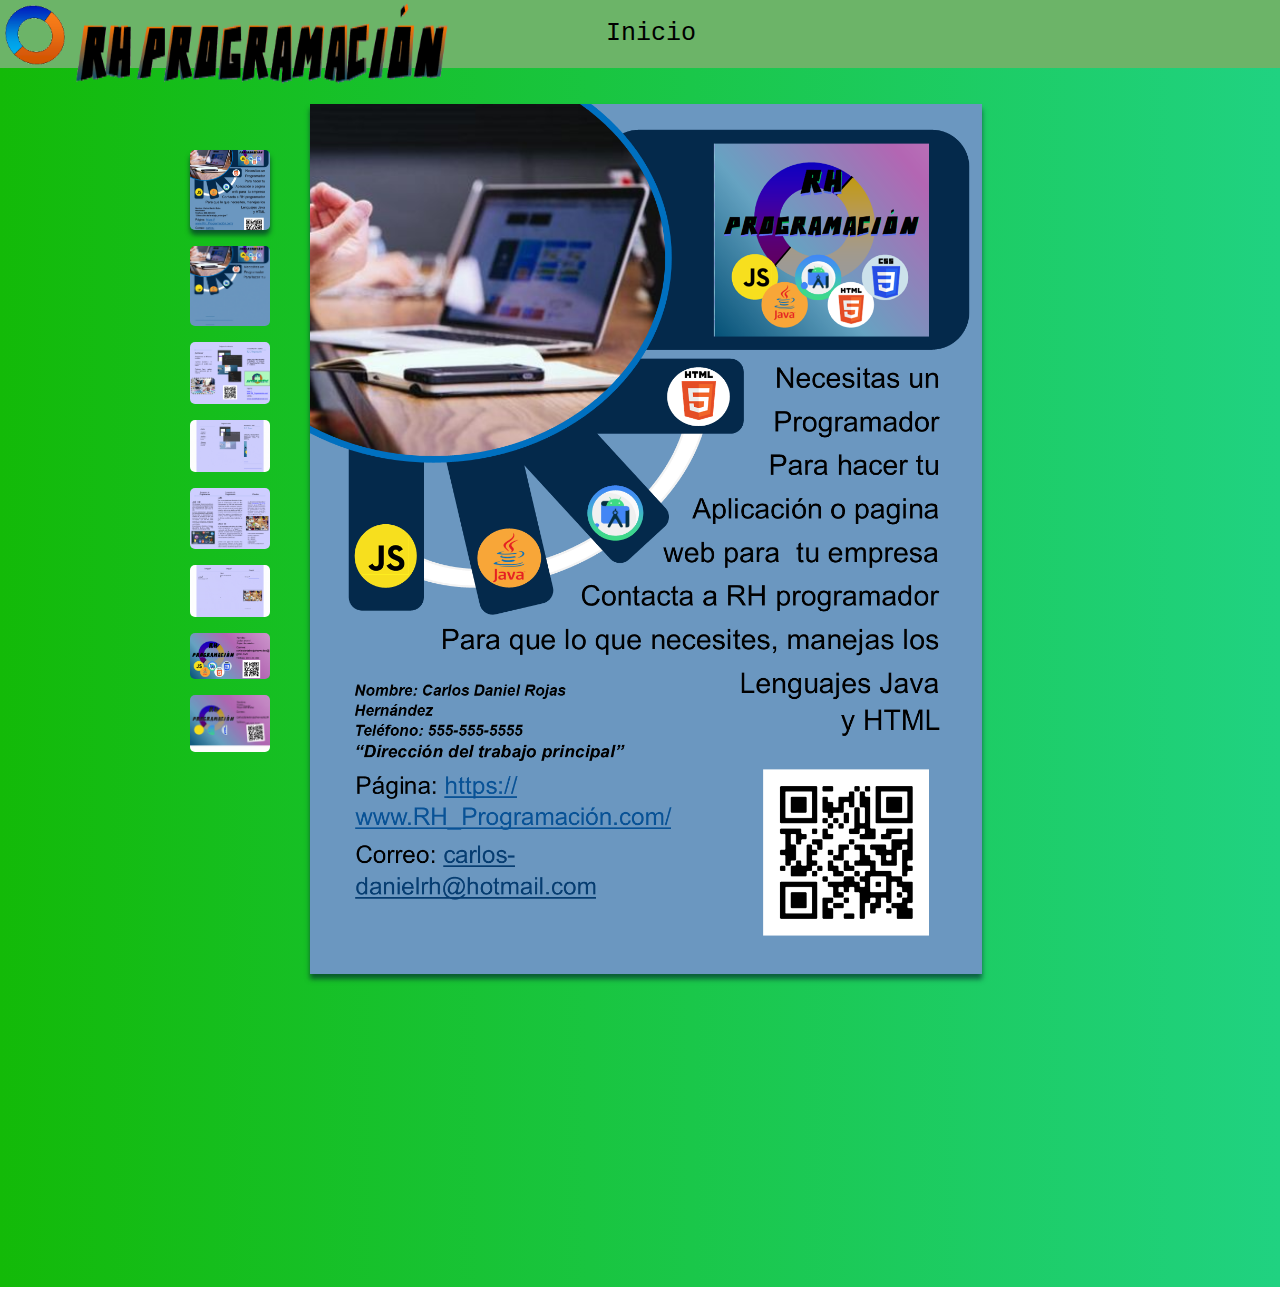
==== Publicidad.html @ 965bf071 "paginavf" ====
<!DOCTYPE html>
<html lang="en">
<head>
    <meta charset="UTF-8">
    <meta http-equiv="X-UA-Compatible" content="IE=edge">
    <meta name="viewport" content="width=device-width, initial-scale=1.0">
    <title>Publicidad</title>
    <link rel="stylesheet" href="Publicidad.css">
</head>
<body>
    <header>
        <img src="RH imagenes/diseño-logo.png" alt="" class="logo">
        <img src="RH imagenes/RHLOGOV2.png" alt="" class="logo-letras">

        <div class="container-header">
            <div class="opciones">
                <ul>
                    <li class="lip"><a href="RH.html" class="ap">Inicio</a></li>
                </ul>

                </div>
        </div>
    </header>

    <main>
        <div class="conteiner">
            <div class="img_conteiner">
                <img class="main_img" src="publicidad/cartel.png" alt="">
        </div>

        <div class="thumbnail_container">
            <img class="thumbnail  active" src="publicidad/cartel.png" id="F1" alt="">
            <img class="thumbnail" src="publicidad/CARTELGIF.gif" alt="">
            <img class="thumbnail" src="publicidad/FOLLETOv1.png" alt="">
            <img class="thumbnail" src="publicidad/Diseño sin título (1).gif" alt="">
            <img class="thumbnail" src="publicidad/FOLLETOv1-2.png" alt="">
            <img class="thumbnail" src="publicidad/Diseño sin título (2).gif" alt="">
            <img class="thumbnail" src="publicidad/TARJETA.png" alt="">
            <img class="thumbnail" src="publicidad/TARJETA.gif" alt="">
    
            </div>
            <script src="RHaplica.js"></script>
    
        </div>
        </main>
        <script src="RHaplica.js"></script>
        <br><br><br><br><br><br><br><br><br><br><br><br><br><br><br><br>
</body>
</html>
---- Publicidad.css ----
body{
    margin: 0;
    padding: 0;
    height: 100vh;
    background: -webkit-linear-gradient(right, #20D281, #13BA08  );
    font-family: 'Major Mono Display', monospace;
}

header{
    width: 100%;
    height: 68px;
    background: #6CB468;
    position: flex;
    justify-content: left;
}

header .logo {
    height: 60px;
    width: 60px;
    margin: 5px;
    animation: girarrapido 100ms 8,
    girarmedio 300ms 3,
    girarfinal 600ms 2;
}

@keyframes girarrapido {
    0%{
        transform: rotate(360deg);
    }
}

@keyframes girarmedio {
    0%{
        transform: rotate(360deg);
    }
}

@keyframes girarfinal {
    0%{
        transform: rotate(360deg);
    }
}

header .logo-letras {
    height: 10%;
    width: 30%;
    position: absolute;
    animation: aparecer 2s;
}

@keyframes aparecer {
    0%{
        transform: translateX(-200px);
        opacity: 0;
    }
    100%{
        transform: translateX(0%);
        opacity: 1;
    }
    
}

*{
    margin: 0;
    padding: 0;
    box-sizing: border-box;

}

header .opciones {
    position: absolute;
    justify-content: center;
    display: flex;
    padding-top: 1.5%;
    left: 45%;
    top: -0%;
}

header .opciones .lip{
    display: inline-block;
    padding: 0px 20px;
    list-style: none; 
}

header .opciones .lip .ap{
    font-size: 25px;
    text-decoration: none;
    padding: 10px;
    border-radius: 5px;
    color: black;
}

header .opciones .lip .ap:hover{
    box-shadow: 0px 0px 10px 10px #011d00;
    background: #011d00;
    color:  white;
    transition: all 200ms ease-out;
}

.conteiner {
    margin-top: 3%;
}

.conteiner .img_conteiner {
    margin-left: 20%;
    width: 80%;
    height: 80%;
    margin-bottom: 20px;
}


.conteiner .img_conteiner .main_img {
    width: 70%;
    height: 70%;
    box-shadow: 0 5px 5px rgb(1, 23, 46, 0.6);
    object-fit: cover;
}


.conteiner .thumbnail_container {
    margin-left: 7%;
    position: absolute;
    top: 150px;
    left: 100px;
    width: 400px;
    height: 400px;
    display: flex;
    flex-direction: column;
    justify-content: space-between;
    gap: 1em;
}

.conteiner .thumbnail_container .thumbnail {
    width: 80px;
    height: 80px;
    border-radius: 5px;
    cursor: pointer;
    object-fit: cover;
    transition: 0.3s;
}

.active {
    opacity:  1 !important;
    box-shadow: 0 5px 5px rgb(1, 23, 46, 0.6);
}

main {
    width: 100%;
    max-width: 1200px;
    margin-top: 20px;
    margin-left: 70px;

}
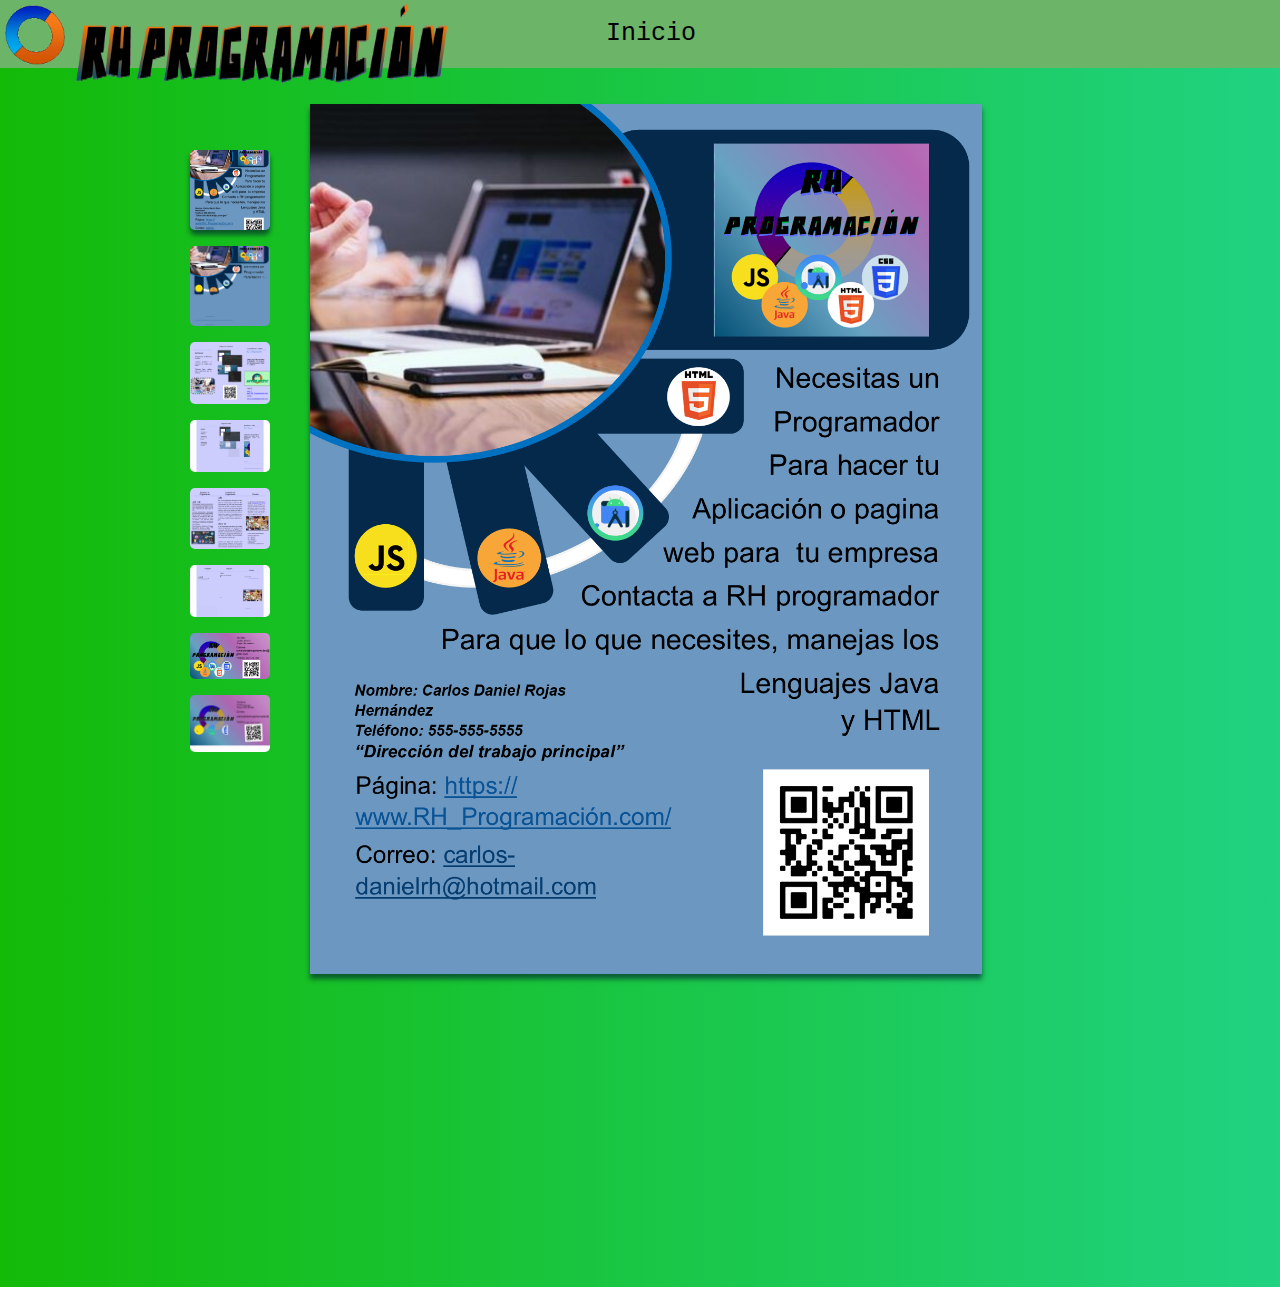
==== commit 649e84eb: "pagina" ====
--- a/Publicidad.html
+++ b/Publicidad.html
@@ -15,7 +15,7 @@
         <div class="container-header">
             <div class="opciones">
                 <ul>
-                    <li class="lip"><a href="RH.html" class="ap">Inicio</a></li>
+                    <li class="lip"><a href="index.html" class="ap">Inicio</a></li>
                 </ul>
 
                 </div>
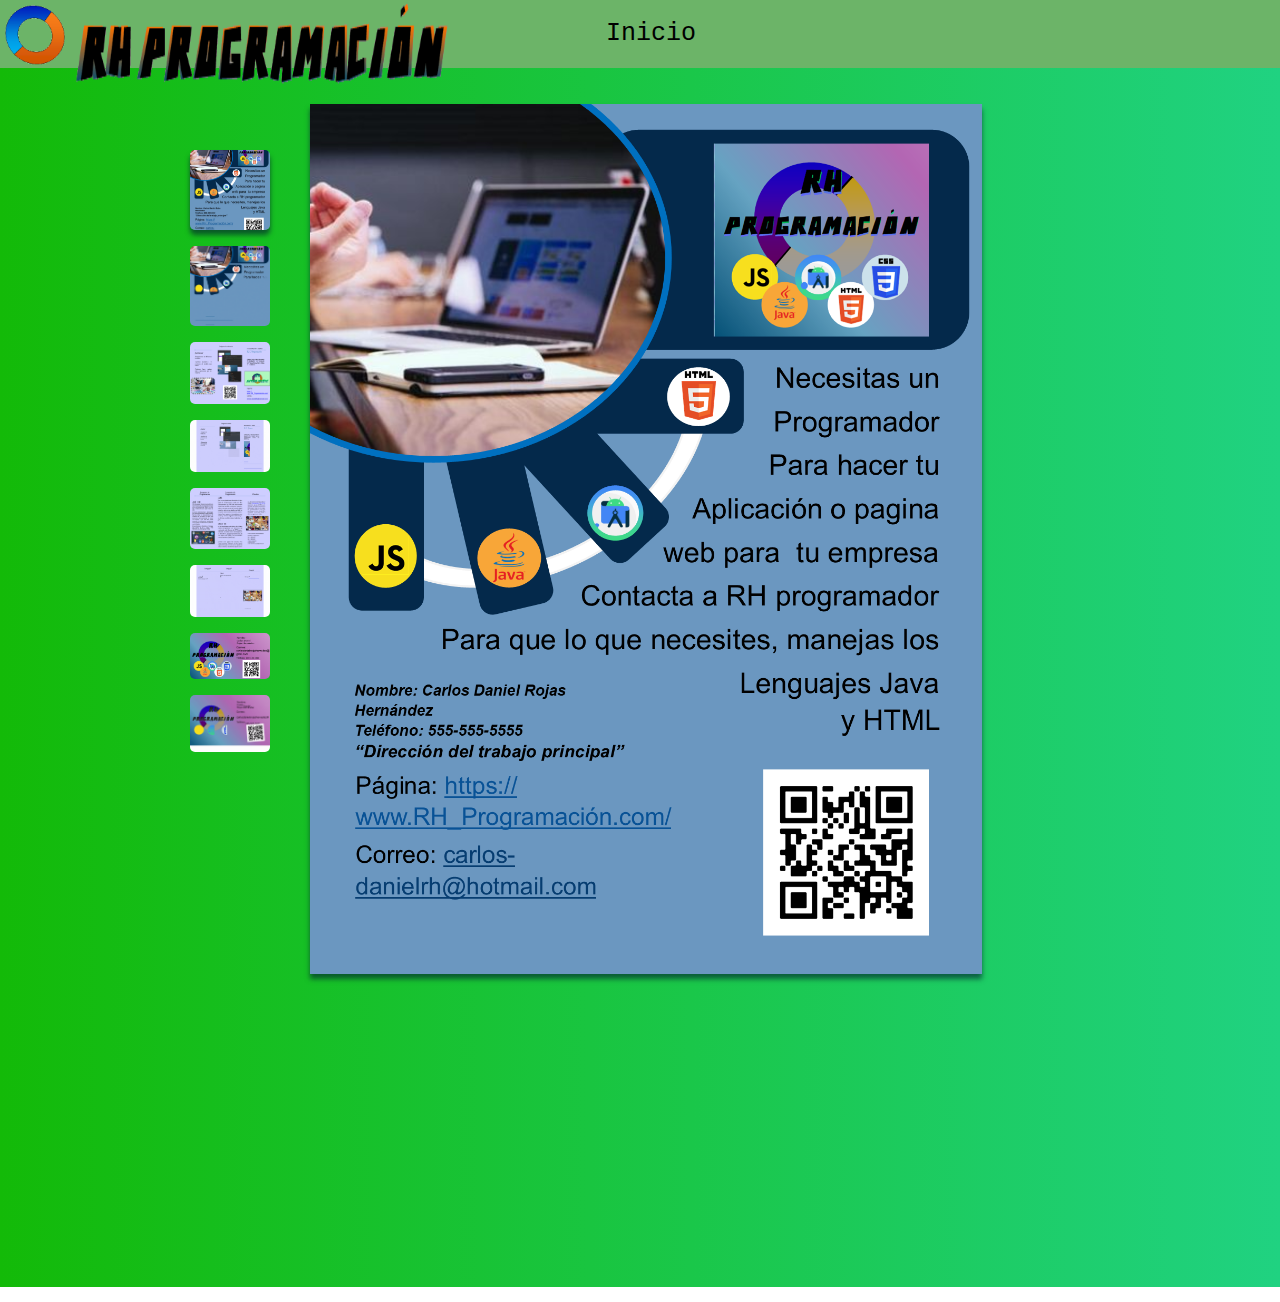
==== commit aae68fc5: "mi pagina" ====
--- a/Publicidad.html
+++ b/Publicidad.html
@@ -15,7 +15,7 @@
         <div class="container-header">
             <div class="opciones">
                 <ul>
-                    <li class="lip"><a href="index.html" class="ap">Inicio</a></li>
+                    <li class="lip"><a href="https://engineerdog.github.io/Engineerdog.githud.io/" class="ap">Inicio</a></li>
                 </ul>
 
                 </div>
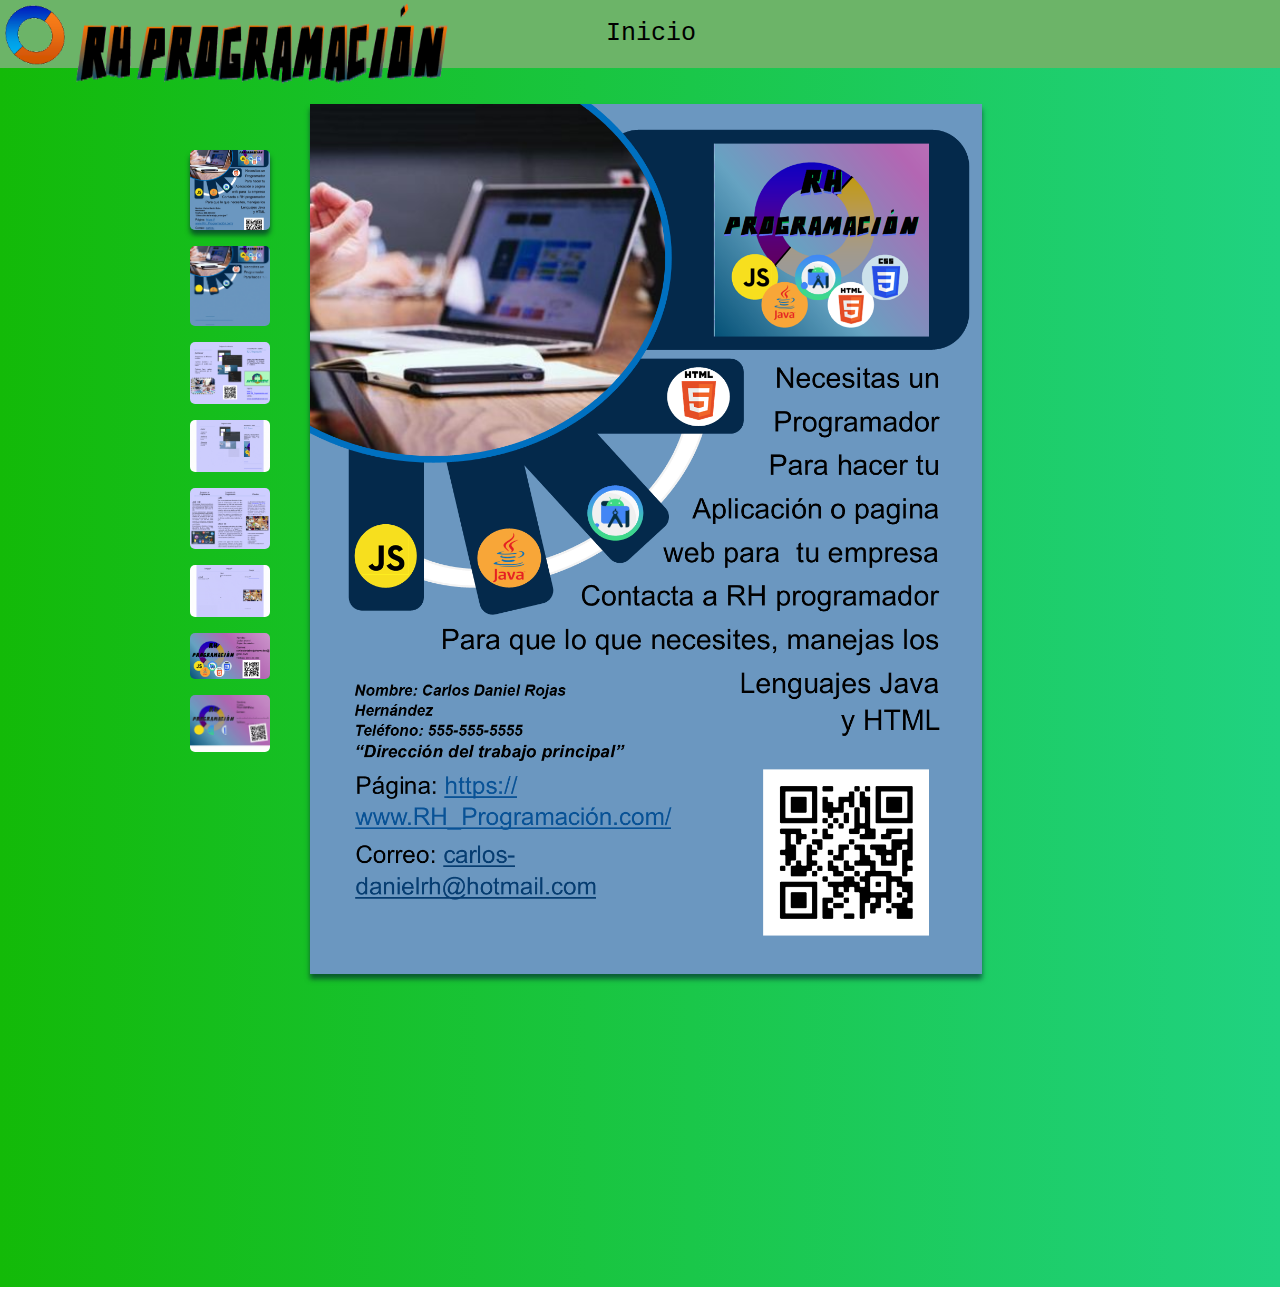
==== commit 56c47efb: "XDDD" ====
--- a/Publicidad.html
+++ b/Publicidad.html
@@ -15,7 +15,7 @@
         <div class="container-header">
             <div class="opciones">
                 <ul>
-                    <li class="lip"><a href="https://engineerdog.github.io/Engineerdog.githud.io/" class="ap">Inicio</a></li>
+                    <li class="lip"><a href="index.html" class="ap">Inicio</a></li>
                 </ul>
 
                 </div>
